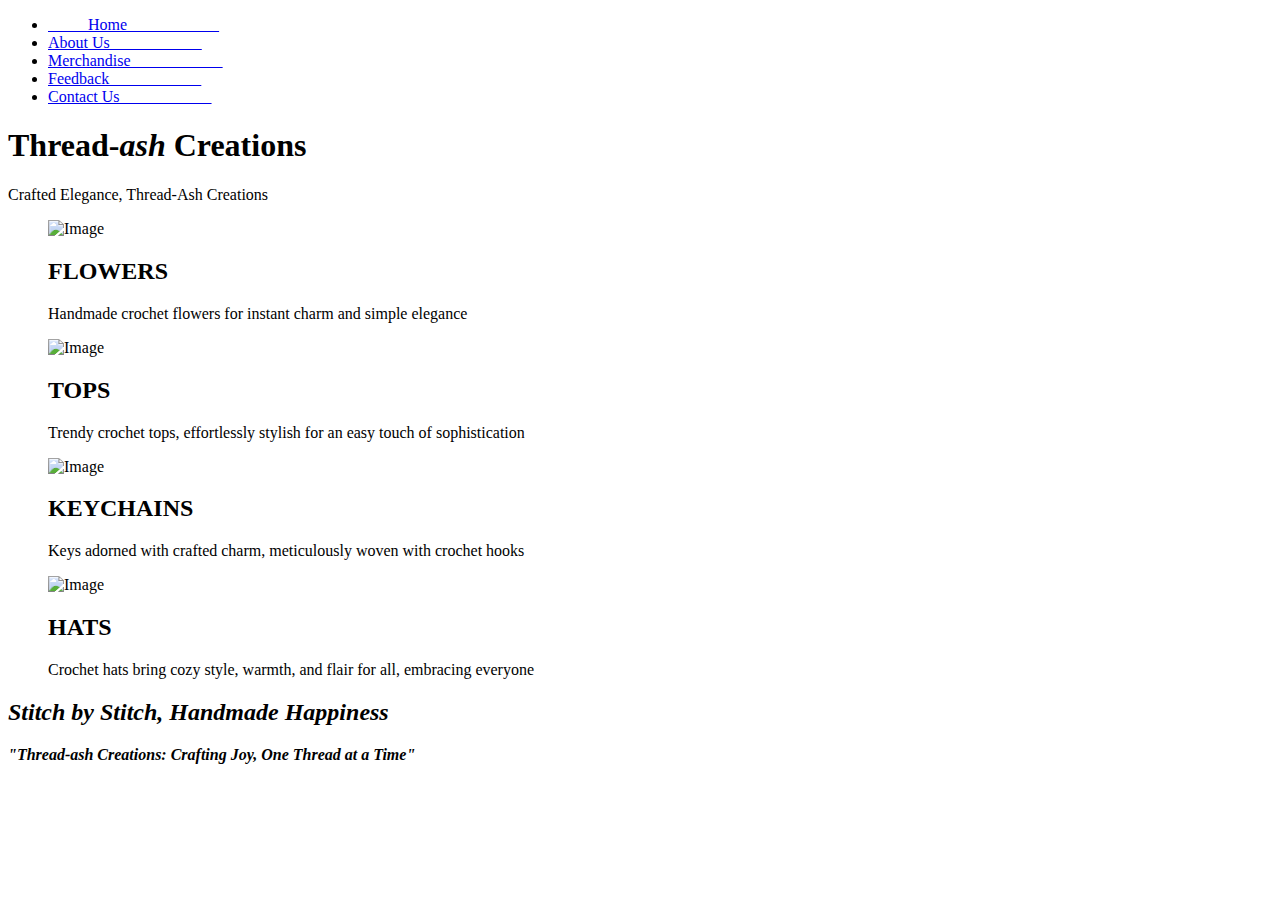
==== index.html @ a92e2fdb "Add files via upload" ====
<!DOCTYPE html>
<html lang="en">

<head>
  <meta charset="utf-8">
  <meta name="viewport" content="width=device-width, initial-scale=1.0">

  <title>HOME</title>
<!--

Template 2101 Insertion

http://www.tooplate.com/view/2101-insertion

-->
  <!-- load CSS -->
  <link rel="stylesheet" href="https://fonts.googleapis.com/css?family=Open+Sans:300,400">        <!-- Google web font "Open Sans" -->
  <link rel="stylesheet" href="css/bootstrap.min.css">                                            <!-- https://getbootstrap.com/ -->
  <link rel="stylesheet" href="css/fontawesome-all.min.css">                                      <!-- Font awesome -->
  <link rel="stylesheet" href="css/tooplate-style.css">                                           <!-- Templatemo style -->

  <script>
    var renderPage = true;

    if (navigator.userAgent.indexOf('MSIE') !== -1
      || navigator.appVersion.indexOf('Trident/') > 0) {
      /* Microsoft Internet Explorer detected in. */
      alert("Please view this in a modern browser such as Chrome or Microsoft Edge.");
      renderPage = false;
    }
  </script>

</head>

<body>

  <!-- Loader -->
  <div id="loader-wrapper">
    <div id="loader"></div>
    <div class="loader-section section-left"></div>
    <div class="loader-section section-right"></div>
  </div>

  <div class="tm-main">

  <div class="head">
    <nav class="navbar navbar-expand-sm">
      <ul class="navbar-nav ml-auto">
        <li class="nav-item">
          <a href="index.html" class="nav-link tm-nav-link tm-text-white active">&nbsp;&nbsp;&nbsp;&nbsp;&nbsp;&nbsp;&nbsp;&nbsp;&nbsp;&nbsp;Home &nbsp;&nbsp;&nbsp;&nbsp;&nbsp;&nbsp;&nbsp;&nbsp;&nbsp;&nbsp;&nbsp;&nbsp;&nbsp;&nbsp;&nbsp;&nbsp;&nbsp;&nbsp;&nbsp;&nbsp;&nbsp;&nbsp;</a>
        </li>
        <li class="nav-item">
          <a href="about.html" class="nav-link tm-nav-link tm-text-white">About Us &nbsp;&nbsp;&nbsp;&nbsp;&nbsp;&nbsp;&nbsp;&nbsp;&nbsp;&nbsp;&nbsp;&nbsp;&nbsp;&nbsp;&nbsp;&nbsp;&nbsp;&nbsp;&nbsp;&nbsp;&nbsp;&nbsp;</a>
        </li>
        <li class="nav-item">
          <a href="merchandise.html" class="nav-link tm-nav-link tm-text-white">Merchandise &nbsp;&nbsp;&nbsp;&nbsp;&nbsp;&nbsp;&nbsp;&nbsp;&nbsp;&nbsp;&nbsp;&nbsp;&nbsp;&nbsp;&nbsp;&nbsp;&nbsp;&nbsp;&nbsp;&nbsp;&nbsp;&nbsp;</a>
        </li>
        <li class="nav-item">
          <a href="feedback.html" class="nav-link tm-nav-link tm-text-white">Feedback &nbsp;&nbsp;&nbsp;&nbsp;&nbsp;&nbsp;&nbsp;&nbsp;&nbsp;&nbsp;&nbsp;&nbsp;&nbsp;&nbsp;&nbsp;&nbsp;&nbsp;&nbsp;&nbsp;&nbsp;&nbsp;&nbsp;</a>
        </li>
        <li class="nav-item">
          <a href="contact.html" class="nav-link tm-nav-link tm-text-white">Contact Us &nbsp;&nbsp;&nbsp;&nbsp;&nbsp;&nbsp;&nbsp;&nbsp;&nbsp;&nbsp;&nbsp;&nbsp;&nbsp;&nbsp;&nbsp;&nbsp;&nbsp;&nbsp;&nbsp;&nbsp;&nbsp;&nbsp;</a>
        </li>
      </ul>
    </nav>
    </div>
    
  </div>
  

    <div class="bg1">
      <div class="container text-center tm-welcome-container">
        <div class="tm-welcome">
          <h1 class="text-uppercase mb-3 tm-site-name">Thread-<i>ash</i> Creations</h1>
          <p class="tm-site-description">Crafted Elegance, Thread-Ash Creations</p>
        </div>
      </div>
    </div>
    </div>


      <div class="row tm-albums-container grid">
        <div class="col-sm-6 col-12 col-md-6 col-lg-3 col-xl-3 tm-album-col">
          <figure class="effect-sadie">
            <img src="img/insertion-260x390-01.jpg" alt="Image" class="img-fluid">
            <figcaption>
              <h2>FLOWERS</h2>
              <p>Handmade crochet flowers for instant charm and simple elegance</p>
            </figcaption>
          </figure>
        </div>
        <div class="col-sm-6 col-12 col-md-6 col-lg-3 col-xl-3 tm-album-col">
          <figure class="effect-sadie">
            <img src="img/insertion-260x390-02.jpg" alt="Image" class="img-fluid">
            <figcaption>
              <h2>TOPS</h2>
              <p>Trendy crochet tops, effortlessly stylish for an easy touch of sophistication</p>
            </figcaption>
          </figure>
        </div>
        <div class="col-sm-6 col-12 col-md-6 col-lg-3 col-xl-3 tm-album-col">
          <figure class="effect-sadie">
            <img src="img/insertion-260x390-03.jpg" alt="Image" class="img-fluid">
            <figcaption>
              <h2>KEYCHAINS</h2>
              <p>Keys adorned with crafted charm, meticulously woven with crochet hooks</p>
            </figcaption>
          </figure>
        </div>
        <div class="col-sm-6 col-12 col-md-6 col-lg-3 col-xl-3 tm-album-col">
          <figure class="effect-sadie">
            <img src="img/insertion-260x390-04.jpg" alt="Image" class="img-fluid">
            <figcaption>
              <h2>HATS</h2>
              <p>Crochet hats bring cozy style, warmth, and flair for all, embracing everyone</p>
            </figcaption>
          </figure>
        </div>
      </div>

      <div class="row">
        <div class="col-lg-12">
          <div class="tm-tag-line">
          <h2 class="tm-tag-line-title"><i><b>Stitch by Stitch, Handmade Happiness</b></i></h2>
          </div>
        </div>
      </div>
      
      <footer class="row tm-about-row">
        <div class="col-xl-12">
          <p class="text-center p-4"><b><i>"Thread-ash Creations: Crafting Joy, One Thread at a Time"</i></b></p>
        </div>
      </footer>
    </div> <!-- .container -->

  </div> <!-- .main -->

  <!-- load JS -->
  <script src="js/jquery-3.2.1.slim.min.js"></script> <!-- https://jquery.com/ -->
  <script>

    /* DOM is ready
    ------------------------------------------------*/
    $(function () {

      if (renderPage) {
        $('body').addClass('loaded');
      }

      $('.tm-current-year').text(new Date().getFullYear());  // Update year in copyright
    });

  </script>
</body>
</html>
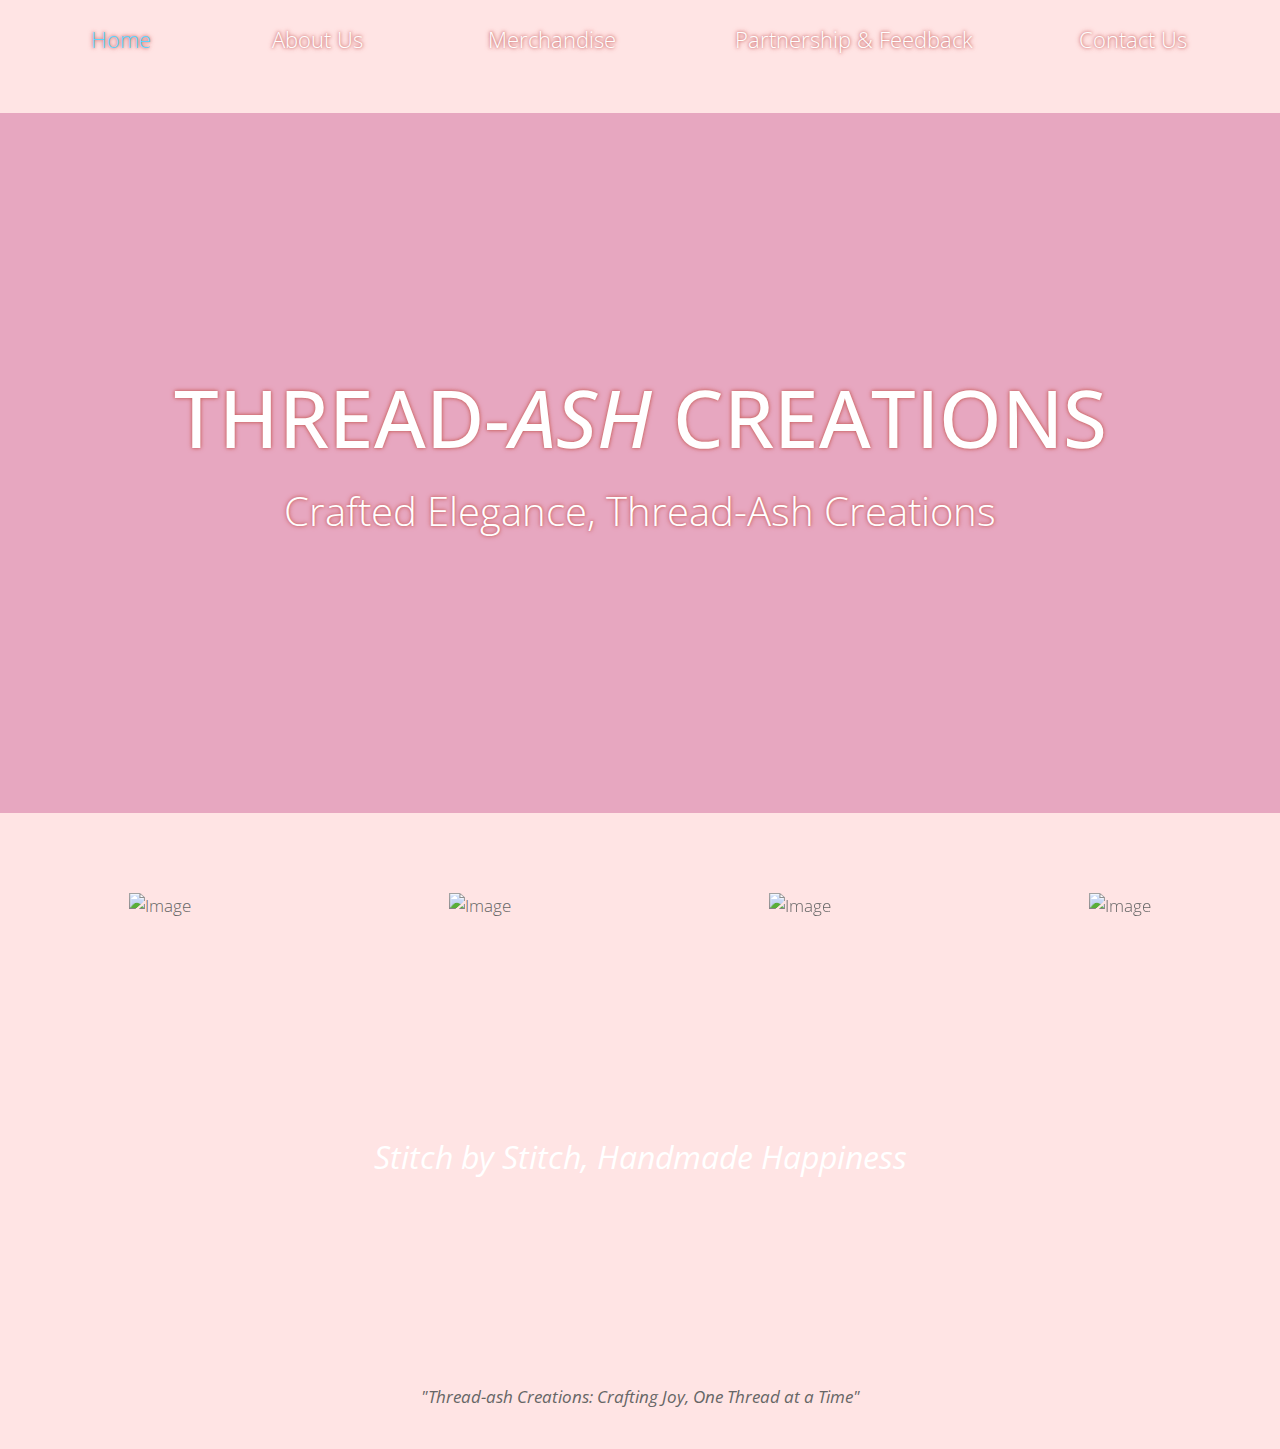
==== commit fc2a4183: "Update index.html" ====
--- a/index.html
+++ b/index.html
@@ -56,7 +56,7 @@
           <a href="merchandise.html" class="nav-link tm-nav-link tm-text-white">Merchandise &nbsp;&nbsp;&nbsp;&nbsp;&nbsp;&nbsp;&nbsp;&nbsp;&nbsp;&nbsp;&nbsp;&nbsp;&nbsp;&nbsp;&nbsp;&nbsp;&nbsp;&nbsp;&nbsp;&nbsp;&nbsp;&nbsp;</a>
         </li>
         <li class="nav-item">
-          <a href="feedback.html" class="nav-link tm-nav-link tm-text-white">Feedback &nbsp;&nbsp;&nbsp;&nbsp;&nbsp;&nbsp;&nbsp;&nbsp;&nbsp;&nbsp;&nbsp;&nbsp;&nbsp;&nbsp;&nbsp;&nbsp;&nbsp;&nbsp;&nbsp;&nbsp;&nbsp;&nbsp;</a>
+          <a href="feedback.html" class="nav-link tm-nav-link tm-text-white">Partnership & Feedback &nbsp;&nbsp;&nbsp;&nbsp;&nbsp;&nbsp;&nbsp;&nbsp;&nbsp;&nbsp;&nbsp;&nbsp;&nbsp;&nbsp;&nbsp;&nbsp;&nbsp;&nbsp;&nbsp;&nbsp;&nbsp;&nbsp;</a>
         </li>
         <li class="nav-item">
           <a href="contact.html" class="nav-link tm-nav-link tm-text-white">Contact Us &nbsp;&nbsp;&nbsp;&nbsp;&nbsp;&nbsp;&nbsp;&nbsp;&nbsp;&nbsp;&nbsp;&nbsp;&nbsp;&nbsp;&nbsp;&nbsp;&nbsp;&nbsp;&nbsp;&nbsp;&nbsp;&nbsp;</a>
@@ -152,4 +152,4 @@
 
   </script>
 </body>
-</html>+</html>
--- a/css/tooplate-style.css
+++ b/css/tooplate-style.css
@@ -0,0 +1,906 @@
+/*
+
+Template 2101 Insertion
+
+http://www.tooplate.com/view/2101-insertion
+
+*/
+
+body {
+	font-family: 'Open Sans', Helvetica, Arial, sans-serif, 'Raleway';
+	font-size: 17px;
+    font-weight: 300;
+    color: #666666;
+    overflow-x: hidden;
+    background-color: #FFE4E4 
+}
+
+a { transition: all 0.3s ease; }
+a:hover, a:focus, a.active {
+    color: #58d5ff;
+    text-decoration: none;
+}
+
+.head {background-color: #FFE4E4;
+    padding: 5px ;
+        position: relative;
+        display: flex;
+        align-items: center;
+        justify-content: center;
+        background-size: cover;
+        background-repeat: no-repeat;
+        text-shadow: 0 0 3px #CC6666, 0 0 5px #CC6666; }
+.bg1 {background-image:  url('../img/insertion-header.jpg');
+    height: 82vh;
+    display: flex;
+    flex-direction: column;
+    align-items: center;
+    justify-content: center;
+    background-color: #E7A7C0;
+    background-image: url('../img/insertion-others.jpg');
+    background-repeat: no-repeat;
+    background-size: cover;
+    background-position: center center;
+    color: white;
+    text-shadow: 0 0 3px #CC6666, 0 0 5px #CC6666; 
+    max-height: 700px;
+    min-height: 400px;
+}
+.tm-welcome-section {
+    height: 100vh;
+    display: flex;
+    flex-direction: column;
+    align-items: center;
+    justify-content: center;
+    background-color: #E7A7C0;
+    background-image: url('../img/insertion-header.jpg');
+    background-repeat: no-repeat;
+    background-size: cover;
+    background-position: center center;
+    color: white;
+    text-shadow: 0 0 3px #CC6666, 0 0 5px #CC6666; 
+    max-height: 700px;
+    min-height: 400px;
+}
+
+.tm-fa-big { font-size: 5em; }
+.tm-fa-mb-big { margin-bottom: 3rem; }
+
+.tm-navbar-container {
+    position: absolute;
+    top: 0;
+}
+
+.navbar-nav { margin-right: 0; }
+.nav-link { font-size: 1.4rem; }
+
+.tm-site-description {
+    font-size: 2.5rem;
+    color: white;
+    text-shadow: 0 0 3px #CC6666, 0 0 5px #CC6666;
+}
+
+.navbar-expand-sm .navbar-nav .nav-link { padding: 10px 20px; }
+.navbar-nav { flex-direction: row; }
+.tm-site-name { font-size: 5rem;
+        align-items: center;
+        justify-content: center;
+    } 
+
+.tm-search-form-container {
+    border-radius: 15px;
+    border: 4px solid white;
+    background-color: #b35e6c;
+    margin-top: -54px;
+    height: 50px;
+    -webkit-box-shadow: 0px 0px 5px 0px rgba(0,0,0,0.75);
+    -moz-box-shadow: 0px 0px 5px 0px rgba(0,0,0,0.75);
+    box-shadow: 0px 0px 5px 0px rgba(0,0,0,0.75);
+}
+
+.tm-search-form {
+    width: 100%;
+    height: 96px;
+    font-size: 1.2rem;
+}
+
+.tm-search-box {
+    padding-left: 28px;
+    padding-right: 28px;
+    width: 60%;
+}
+
+.tm-advanced-box { width: 20%; }
+
+.form-inline .form-control.tm-search-input {
+    margin-right: 20px;
+    padding: 10px 15px;
+    background: transparent;
+    color: white;
+    width: 70%;
+    border-radius: 0;
+}
+
+.form-control.tm-search-input::placeholder { /* Chrome, Firefox, Opera, Safari 10.1+ */
+    color: #fff;
+    opacity: 1; /* Firefox */
+}
+
+.form-control.tm-search-input:-ms-input-placeholder { /* Internet Explorer 10-11 */
+    color: #fff;
+}
+
+.form-control.tm-search-input::-ms-input-placeholder { /* Microsoft Edge */
+    color: #fff;
+}
+
+.form-control::placeholder { /* Chrome, Firefox, Opera, Safari 10.1+ */
+    color: #666666;
+    opacity: 1; /* Firefox */
+}
+
+.form-control:-ms-input-placeholder { /* Internet Explorer 10-11 */
+    color: #666666;
+}
+
+.form-control::-ms-input-placeholder { /* Microsoft Edge */
+    color: #666666;
+}
+
+.form-control {
+    font-weight: 300;
+    border-radius: 0;
+    padding: 12px 20px;
+}
+
+.form-control:focus {
+    border-color: white;
+    box-shadow: none;
+}
+
+.tm-search-submit {
+    padding: 10px 35px;
+    background: transparent;
+    color: white;
+    border-radius: 0;
+}
+
+.tm-search-submit {
+    cursor: pointer;
+    transition: all 0.3s ease;
+}
+
+.tm-search-submit:hover {
+    background-color: white;
+    color: #B25E6D;
+}
+
+.tm-albums-container {
+    margin: 80px auto;
+    max-width: 260px;
+}
+
+.tm-album-col {
+    display: flex;
+    justify-content: center;
+}
+
+.tm-new-release {
+    background-image: url(../img/gradient-blue.png);
+    background-repeat: no-repeat;
+    background-size: cover;
+    color: #1C689A;
+    height: 100%;
+    border-top-left-radius: 10px;
+    border-bottom-left-radius: 10px;
+    padding-left: 50px;
+    padding-right: 50px;
+    display: flex;
+    align-items: center;
+    font-weight: 400;
+    width: 20%;
+}
+
+/*---------------*/
+/***** Sadie *****/
+/*---------------*/
+
+.grid figure {
+    position: relative;
+    float: left;
+    overflow: hidden;
+    cursor: pointer;
+}
+
+.grid figure img {
+    position: relative;
+    display: block;
+    min-height: 100%;
+    max-width: 100%;
+}
+
+.grid figure figcaption {
+    position: absolute;
+    top: 0;
+    left: 0;
+    width: 100%;
+    height: 100%;
+    padding: 2em;
+    color: #fff;
+    backface-visibility: hidden;
+}
+
+figure.effect-sadie figcaption::before {
+    position: absolute;
+    top: 0;
+    left: 0;
+    width: 100%;
+    height: 100%;
+    background: -webkit-linear-gradient(top, rgba(72,76,97,0) 0%, rgba(72,76,97,0.8) 75%);
+    background: linear-gradient(to bottom, rgba(72,76,97,0) 0%, rgba(72,76,97,0.8) 75%);
+    content: '';
+    opacity: 0;
+    -webkit-transform: translate3d(0,50%,0);
+    transform: translate3d(0,50%,0);
+}
+
+figure.effect-sadie h2 {
+    font-size: 1.5rem;
+    padding: 1.2rem;
+    position: absolute;
+    bottom: 10%;
+    left: 0;
+    width: 100%;
+    opacity: 0;
+    -webkit-transition: -webkit-transform 0.35s, color 0.35s;
+    transition: transform 0.35s, color 0.35s;
+    -webkit-transform: translate3d(0,-80%,0);
+    transform: translate3d(0,-80%,0);
+}
+
+figure.effect-sadie figcaption::before,
+figure.effect-sadie p {
+    -webkit-transition: opacity 0.35s, -webkit-transform 0.35s;
+    transition: opacity 0.35s, transform 0.35s;
+}
+
+figure.effect-sadie p {
+    position: absolute;
+    bottom: 0;
+    left: 0;
+    padding: 1.2rem;
+    margin-bottom: 0;
+    width: 100%;
+    opacity: 0;
+    -webkit-transform: translate3d(0,10px,0);
+    transform: translate3d(0,10px,0);
+}
+
+figure.effect-sadie:hover h2 {
+    opacity: 1;
+    -webkit-transform: translate3d(0,-50%,0) translate3d(0,-10px,0);
+    transform: translate3d(0,-50%,0) translate3d(0,-10px,0);
+}
+
+figure.effect-sadie:hover figcaption::before ,
+figure.effect-sadie:hover p {
+    opacity: 1;
+    -webkit-transform: translate3d(0,0,0);
+    transform: translate3d(0,0,0);
+}
+
+.tm-tag-line {
+    margin-bottom: 60px;
+    position: relative;
+    min-height: 285px;
+    display: flex;
+    align-items: center;
+    justify-content: center;
+    background-image: url(../img/insertion-1800x450.jpg);
+    background-size: cover;
+    background-repeat: no-repeat;
+}
+
+.tm-tag-line-title {
+    font-size: 2rem;
+    color: white;
+    position: relative;
+    font-weight: 300;
+    margin-bottom: 0;
+    padding-left: 20px;
+    padding-right: 20px;
+    text-align: center;
+}
+
+.tm-font-300 { font-weight: 300; }
+.tm-text-gray, .tm-link-gray { color: #666666; }
+.tm-text-white { color: #fff; }
+.tm-text-blue { color: #6e9ece; }
+.tm-text-blue-dark { color: #006699; }
+.tm-text-pink { color: #D6688F; }
+.tm-text-pink-dark { color: #CC6699; }
+.tm-text-brown { color: #CC6666; }
+.tm-bg-gray { background-color: #F2F2F2; }
+.tm-bg-pink { background-color: #de7099; }
+.tm-bg-pink-light { background-color: #f9e3eb; }
+.tm-bg-pink-light-2 { background-color: #EDAABC; }
+.tm-bg-blue { background-color: #6699cc; }
+
+.media-boxes {
+    max-width: 930px;
+    margin: 0 auto;
+}
+
+.media { margin-bottom: 35px; }
+.media-body { display: flex; }
+
+.tm-buy-box {
+    display: flex;
+    flex-direction: column;
+    align-items: center;
+    width: 140px;
+}
+
+.tm-buy {
+    font-weight: 400;
+    width: 100%;
+    padding: 20px 45px;
+}
+
+.tm-bg-blue.tm-buy:hover,
+.tm-bg-blue.tm-buy:focus {
+    color: white;
+    background-color: #277bcc;
+}
+
+.tm-bg-pink.tm-buy:hover,
+.tm-bg-pink.tm-buy:focus {
+    background-color: #d14579;
+    color: white;
+}
+
+.tm-description-box { padding: 30px 35px; }
+
+.tm-price-tag {
+    width: 100%;
+    height: 100%;
+    display: flex;
+    align-items: center;
+    justify-content: center;
+    font-size: 1.2rem;
+    font-weight: 400;
+}
+
+.tm-subscribe-form {
+    display: flex;
+    flex-direction: column;
+    align-items: center;
+    justify-content: center;
+    padding: 50px;
+}
+
+.tm-subscribe-input {
+    width: 350px;
+    margin-bottom: 25px;
+    border-radius: 0;
+    border-color: #D6688F;
+    padding: 13px 15px;
+}
+
+.form-control.tm-subscribe-input:focus { border-color: #df6f98; }
+
+.tm-subscribe-btn {
+    border: none;
+    padding: 12px 40px;
+    font-size: 1.2rem;
+    font-weight: 300;
+    cursor: pointer;
+    transition: all 0.3s ease;
+}
+
+.tm-subscribe-btn:hover,
+.tm-subscribe-focus {
+    background-color: #d14579;
+}
+
+.tm-subscribe-img {
+    background-image: url(../img/insertion-600x400.jpg);
+    background-size: cover;
+    background-repeat: no-repeat;
+    min-height: 400px;
+}
+
+.tm-about-img {
+    background-image: url(../img/insertion-560x336-01.jpg);
+    background-size: cover;
+    background-repeat: no-repeat;
+    height: 336px;
+    max-width: 560px;
+}
+
+.tm-mb-30 { margin-bottom: 30px; }
+.tm-mb-medium { margin-bottom: 90px; }
+.tm-mb-big { margin-bottom: 130px; }
+.tm-mt-big { margin-top: 100px; }
+
+.tm-about-h2 {
+    font-size: 1.4rem;
+    font-weight: 300;
+}
+
+.tm-v-center {
+    display: flex;
+    flex-direction: column;
+    justify-content: center;
+}
+
+.tm-media-v-center {
+    display: flex;
+    align-items: center;
+    padding: 33px 30px;
+    cursor: pointer;
+    transition: all 0.3s ease;
+    width: 100%;
+    height: 100px;
+}
+
+.nav-tabs .nav-item {
+    margin-bottom: 20px;
+    width: 100%;
+}
+
+.nav-item:visited { color: black; }
+
+.nav-tabs .nav-item:last-child { margin-bottom: 0; }
+.tm-media-link { font-size: 1.2rem; }
+
+.tm-about-row {
+    max-width: 1200px;
+    margin-left: auto;
+    margin-right: auto;
+}
+
+.tm-about-text {
+    max-width: 560px;
+    padding: 0 50px;
+}
+
+.tm-about-description { line-height: 1.8; }
+
+.tm-media-2 {
+    padding: 55px;
+    margin-bottom: 0;
+    height: 100%;
+    align-items: center;
+}
+
+.tm-media-body-2 { flex-direction: column; }
+.tm-media-body-2 .btn { align-self: flex-end; }
+
+.tm-media-2-icon {
+    margin-right: 60px;
+    align-self: flex-start;
+}
+
+.tm-media-2-header {
+    font-size: 1.4rem;
+    font-weight: 300;
+}
+
+.btn-secondary {
+    background-color: #33CCFF;
+    border-color: #33CCFF;
+    font-size: 1.1rem;
+    padding: 12px 40px;
+}
+
+.btn-secondary:focus,
+.btn-secondary:hover {
+    background-color: #269dc4;
+    border-color: #269dc4;
+}
+
+.nav-tabs .nav-link {
+    border-radius: 0;
+    border: none;
+    color: #666666;
+}
+
+.nav-tabs { border-bottom: 0; }
+
+.nav-tabs .nav-item.show .nav-link,
+.nav-tabs .nav-link.active,
+.nav-tabs .nav-link:hover {
+    background-color: #EDAABC;
+    color: white;
+}
+
+.nav-link.active:visited{ color: #A7727D;}
+.tm-tab-links-container,
+.tm-tab-content-container {
+    position: relative;
+    width: 100%;
+    min-height: 1px;
+}
+
+.tm-tab-links-container {
+    flex: 0 0 28%;
+    padding-right: 10px;
+    padding-left: 15px;
+}
+
+.tm-tab-content-container {
+    flex: 0 0 72%;
+    padding-right: 10px;
+    padding-left: 10px;
+}
+
+.tab-content {
+    display: flex;
+    align-items: center;
+}
+
+.tm-contact-col {
+    display: flex;
+    justify-content: space-between;
+}
+
+.tm-contact-left {
+    flex: 0 0 20%;
+    margin-right: 20px;
+}
+
+.tm-contact-middle {
+    margin-right: 20px;
+    padding: 45px 50px;
+}
+
+.tm-contact-right { padding: 45px 50px; }
+
+.tm-contact-middle,
+.tm-contact-right {
+    flex: 0 0 38%;
+    max-width: 440px;
+}
+
+.tm-select {
+    border-radius: 0;
+    width: 100%;
+    padding: 12px 20px;
+}
+
+.tm-select-group {
+    padding: 8px 0;
+    display: flex;
+    justify-content: space-between;
+}
+
+.tm-radio-label { cursor: pointer; }
+.tm-radio-label:last-child { margin-right: 15px; }
+iframe { max-width: 100%; }
+#google-map { border: 1px solid #fff; }
+
+/* Loader */
+#loader-wrapper {
+    position: fixed;
+    top: 0;
+    left: 0;
+    width: 100%;
+    height: 100%;
+    z-index: 2000;
+}
+#loader {
+    display: block;
+    position: relative;
+    left: 50%;
+    top: 50%;
+    width: 150px;
+    height: 150px;
+    margin: -75px 0 0 -75px;
+    border-radius: 50%;
+    border: 3px solid transparent;
+    border-top-color: #3498db;
+
+    -webkit-animation: spin 2s linear infinite; /* Chrome, Opera 15+, Safari 5+ */
+    animation: spin 2s linear infinite; /* Chrome, Firefox 16+, IE 10+, Opera */
+
+    z-index: 1001;
+}
+
+#loader:before {
+    content: "";
+    position: absolute;
+    top: 5px;
+    left: 5px;
+    right: 5px;
+    bottom: 5px;
+    border-radius: 50%;
+    border: 3px solid transparent;
+    border-top-color: #e74c3c;
+
+    -webkit-animation: spin 3s linear infinite; /* Chrome, Opera 15+, Safari 5+ */
+    animation: spin 3s linear infinite; /* Chrome, Firefox 16+, IE 10+, Opera */
+}
+
+#loader:after {
+    content: "";
+    position: absolute;
+    top: 15px;
+    left: 15px;
+    right: 15px;
+    bottom: 15px;
+    border-radius: 50%;
+    border: 3px solid transparent;
+    border-top-color: #f9c922;
+
+    -webkit-animation: spin 1.5s linear infinite; /* Chrome, Opera 15+, Safari 5+ */
+      animation: spin 1.5s linear infinite; /* Chrome, Firefox 16+, IE 10+, Opera */
+}
+
+@-webkit-keyframes spin {
+    0%   {
+        -webkit-transform: rotate(0deg);  /* Chrome, Opera 15+, Safari 3.1+ */
+        -ms-transform: rotate(0deg);  /* IE 9 */
+        transform: rotate(0deg);  /* Firefox 16+, IE 10+, Opera */
+    }
+    100% {
+        -webkit-transform: rotate(360deg);  /* Chrome, Opera 15+, Safari 3.1+ */
+        -ms-transform: rotate(360deg);  /* IE 9 */
+        transform: rotate(360deg);  /* Firefox 16+, IE 10+, Opera */
+    }
+}
+@keyframes spin {
+    0%   {
+        -webkit-transform: rotate(0deg);  /* Chrome, Opera 15+, Safari 3.1+ */
+        -ms-transform: rotate(0deg);  /* IE 9 */
+        transform: rotate(0deg);  /* Firefox 16+, IE 10+, Opera */
+    }
+    100% {
+        -webkit-transform: rotate(360deg);  /* Chrome, Opera 15+, Safari 3.1+ */
+        -ms-transform: rotate(360deg);  /* IE 9 */
+        transform: rotate(360deg);  /* Firefox 16+, IE 10+, Opera */
+    }
+}
+
+#loader-wrapper .loader-section {
+    position: fixed;
+    top: 0;
+    width: 51%;
+    height: 100%;
+    background: #222222;
+    z-index: 1000;
+    -webkit-transform: translateX(0);  /* Chrome, Opera 15+, Safari 3.1+ */
+    -ms-transform: translateX(0);  /* IE 9 */
+    transform: translateX(0);  /* Firefox 16+, IE 10+, Opera */
+}
+
+#loader-wrapper .loader-section.section-left {
+    left: 0;
+}
+
+#loader-wrapper .loader-section.section-right {
+    right: 0;
+}
+
+/* Loaded */
+.loaded #loader-wrapper .loader-section.section-left {
+    -webkit-transform: translateX(-100%);  /* Chrome, Opera 15+, Safari 3.1+ */
+        -ms-transform: translateX(-100%);  /* IE 9 */
+            transform: translateX(-100%);  /* Firefox 16+, IE 10+, Opera */
+
+    -webkit-transition: all 0.7s 0.3s cubic-bezier(0.645, 0.045, 0.355, 1.000);
+            transition: all 0.7s 0.3s cubic-bezier(0.645, 0.045, 0.355, 1.000);
+}
+
+.loaded #loader-wrapper .loader-section.section-right {
+    -webkit-transform: translateX(100%);  /* Chrome, Opera 15+, Safari 3.1+ */
+        -ms-transform: translateX(100%);  /* IE 9 */
+            transform: translateX(100%);  /* Firefox 16+, IE 10+, Opera */
+
+-webkit-transition: all 0.7s 0.3s cubic-bezier(0.645, 0.045, 0.355, 1.000);
+    transition: all 0.7s 0.3s cubic-bezier(0.645, 0.045, 0.355, 1.000);
+}
+
+.loaded #loader {
+    opacity: 0;
+    -webkit-transition: all 0.3s ease-out;
+            transition: all 0.3s ease-out;
+}
+.loaded #loader-wrapper {
+    visibility: hidden;
+
+    -webkit-transform: translateY(-100%);  /* Chrome, Opera 15+, Safari 3.1+ */
+        -ms-transform: translateY(-100%);  /* IE 9 */
+            transform: translateY(-100%);  /* Firefox 16+, IE 10+, Opera */
+
+    -webkit-transition: all 0.3s 1s ease-out;
+            transition: all 0.3s 1s ease-out;
+}
+
+/* JavaScript Turned Off */
+.no-js #loader-wrapper { display: none; }
+
+@media (min-width: 576px) {
+    .tm-albums-container { max-width: none; }
+    .navbar-expand-sm .navbar-nav .nav-link { padding: 10px;
+        position: relative;
+        display: flex;
+        align-items: center;
+        justify-content: center;
+        background-size: cover;
+        background-repeat: no-repeat;}
+    .navbar-nav { margin-right: -40px; }
+}
+
+@media (min-width: 768px) {
+    .tm-albums-container { max-width: 540px; }
+}
+
+@media (min-width: 992px){
+    .tm-albums-container { max-width: none; }
+    figure.effect-sadie h2 { bottom: 20%; }
+}
+
+@media (min-width: 1200px){
+    .container { max-width: 1230px; }
+    figure.effect-sadie h2 { bottom: 10%; }
+    .tm-radio-label:last-child { margin-right: 30px; }
+}
+
+@media (max-width: 1199px) {
+    .tm-new-release {
+        font-size: 1.1rem;
+        padding-left: 35px;
+        padding-right: 35px;
+    }
+}
+
+@media (max-width: 991px) {
+    .tm-welcome-section { height: 70vh; }
+
+    .tm-about-col-left { margin-bottom: 20px; }
+    .tm-about-text { padding: 50px; }
+
+    .tm-about-text, .tm-about-img {
+        margin-left: auto;
+        margin-right: auto;
+    }
+
+    .form-inline .form-control.tm-search-input {
+        width: 60%;
+    }
+
+    .tm-advanced-box {
+        font-size: 1rem;
+        padding-right: 30px;
+    }
+
+    .tm-subscribe-img { padding-right: 0; }
+    .tm-mt-big { margin-top: 60px; }
+    .tm-mb-big { margin-bottom: 80px; }
+    .tm-mb-medium { margin-bottom: 40px; }
+
+    .tm-subscribe-row {
+        max-width: 600px;
+        margin-left: auto;
+        margin-right: auto;
+    }
+
+    .tm-tab-link { padding: 15px 25px; }
+    .tm-tab-link .fa-2x { font-size: 1.8rem; }
+    .tm-tab-link .tm-media-link { font-size: 1rem; }
+	
+	.tm-tab-links-container {
+        flex: 0 0 100%;
+        padding-right: 15px;
+    }
+    .tm-tab-content-container {
+        flex: 0 0 100%;
+        margin-top: 10px;
+        padding-left: 10px;
+    }
+	
+    .tm-media-2-icon { margin-right: 30px; }
+    .tm-media-2 { padding: 35px 30px; }
+    .tm-contact-col { flex-wrap: wrap; }
+    .tm-contact-left {
+        flex: 0 0 30%;
+        margin-right: 0;
+    }
+
+    .tm-contact-middle {
+        flex: 0 0 67%;
+        margin-right: 0;
+        max-width: none;
+    }
+
+    .tm-contact-right {
+        flex: 0 0 100%;
+        margin-top: 20px;
+        max-width: none;
+    }
+
+    iframe { width: 100%; }
+}
+
+@media (max-width: 767px) {
+    .tm-welcome-section { height: 60vh; }
+    .tm-fa-big { font-size: 4em; }
+    .tm-fa-mb-big { margin-bottom: 2rem; }
+    .tm-site-name { font-size: 3rem; }
+    .tm-site-description { font-size: 1.3rem; }
+    .tm-new-release {
+        width: 100%;
+        padding: 20px;
+        justify-content: center;
+        border-top-right-radius: 10px;
+        border-bottom-left-radius: 0;
+    }
+
+    .tm-search-form {
+        flex-flow: column;
+        height: auto;
+    }
+
+    .form-inline .form-control.tm-search-input {
+        width: calc(100% - 141px);
+    }
+
+    .form-inline .form-control.tm-search-submit {
+        width: 121px;
+    }
+
+    .form-inline .form-group.tm-advanced-box {
+        width: auto;
+    }
+
+    .tm-search-form-container { margin-top: -70px; }
+    .tm-tab-link { padding: 33px 30px; }
+    .tm-tab-link .fa-2x { font-size: 2rem; }
+    .tm-tab-link .tm-media-link { font-size: 1.4rem; }
+}
+
+@media (max-width: 575px) {
+    .container { max-width: 540px; }
+    .form-inline .form-control.tm-search-input {
+        width: 100%;
+        margin-bottom: 20px;
+    }
+
+    .tm-search-submit {
+        margin-left: auto;
+        margin-right: auto;
+    }
+
+    .tm-albums-container {
+        margin-top: 40px;
+        margin-bottom: 40px;
+    }
+
+    .tm-contact-left,
+    .tm-contact-middle {
+        flex: 0 0 100%;
+    }
+
+    .tm-contact-middle {
+        margin-top: 20px;
+    }
+
+    .tm-contact-middle,
+    .tm-contact-right {
+        padding: 35px 30px;
+    }
+}
+
+@media (max-width: 500px) {
+    .media { flex-direction: column; }
+    .media-body { margin-top: 15px; }
+}
+
+@media (max-width: 420px) {
+    .tm-subscribe-input { width: 260px; }
+    .tm-fa-big { font-size: 3rem; }
+    .tm-fa-mb-big { margin-bottom: 1.5rem; }
+    .tm-site-name { font-size: 2.4rem; }
+    .tm-site-description { font-size: 1.2rem; }
+}
